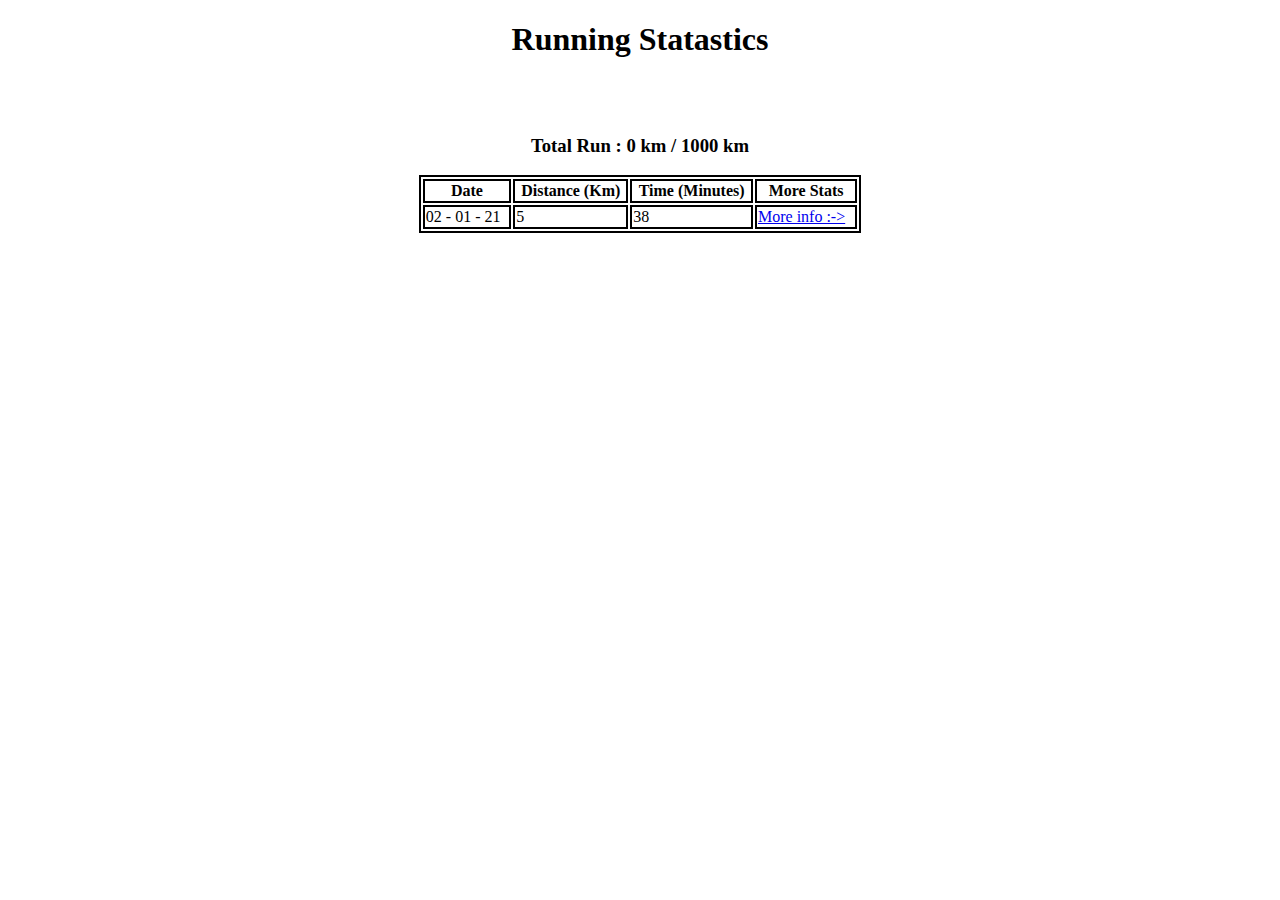
==== run/index.html @ ccf6b052 "Run initation" ====
<!DOCTYPE html>
<html lang="en" dir="ltr">
  <head>
    <meta charset="utf-8">
    <title>Run 2021</title>
    <style media="screen">
      table,tr,td,th{
        border:solid 2px black;
      }
      table{
        width:35%;
      }
    </style>
  </head>
  <body>
    <center>
      <h1>Running Statastics</h1>
      <br>
      <br>
      <h3>Total Run : 0 km / 1000 km</h3>
      <table>
        <tr>
          <th>Date</th>
          <th>Distance (Km)</th>
          <th>Time (Minutes)</th>
          <th>More Stats</th>
        </tr>
        <tr>
          <td>02 - 01 - 21</td>
          <td>5</td>
          <td>38</td>
          <td><a href="#">More info :-></a></td>
        </tr>
      </table>
    </center>
  </body>
</html>
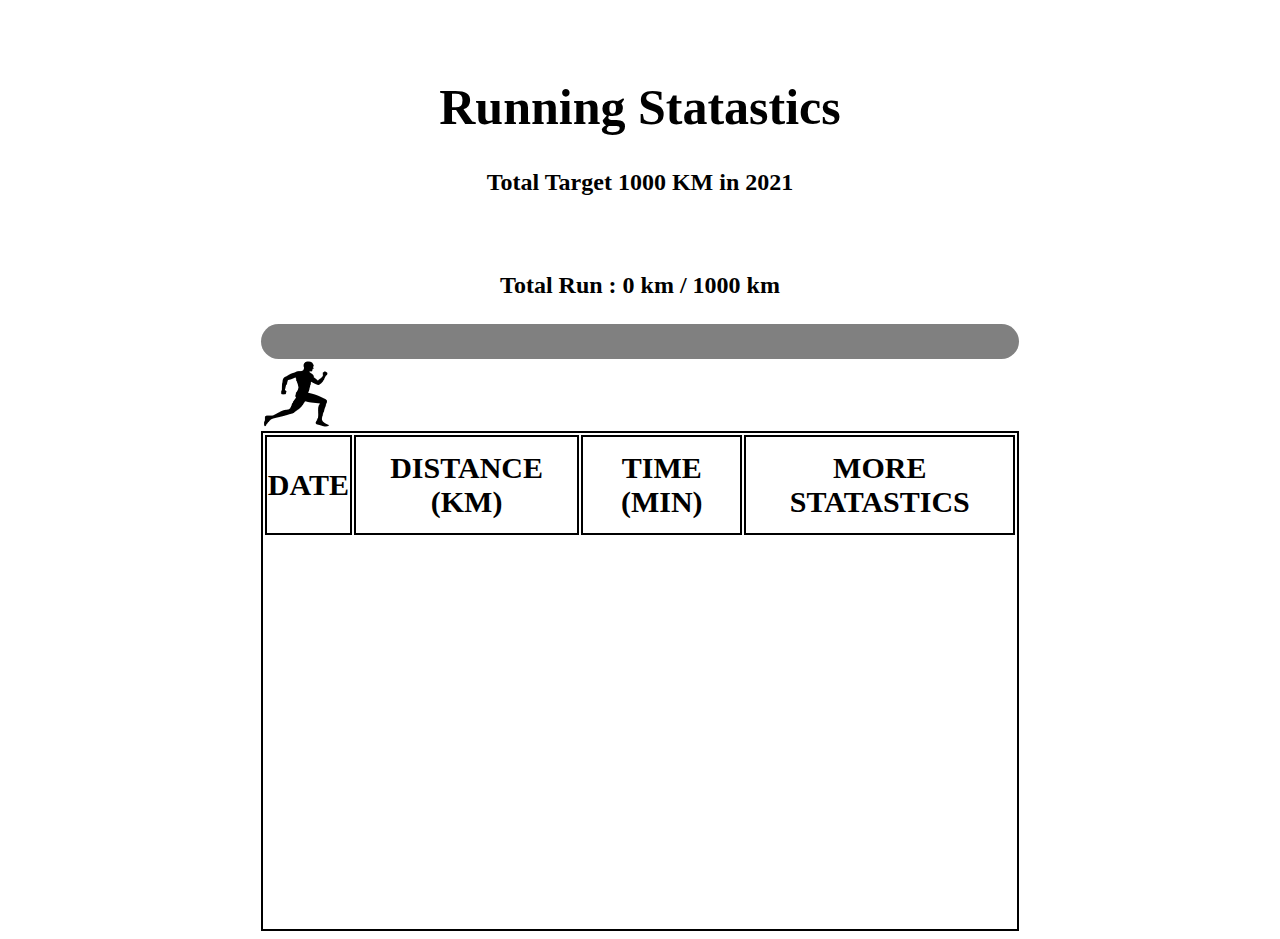
==== commit 36132394: "Done" ====
--- a/run/index.html
+++ b/run/index.html
@@ -1,37 +1,66 @@
-<!DOCTYPE html>
 <html lang="en" dir="ltr">
   <head>
     <meta charset="utf-8">
     <title>Run 2021</title>
+    <link rel="icon" href="running.png" />
     <style media="screen">
       table,tr,td,th{
         border:solid 2px black;
       }
+      th{
+        height: 100px;
+        font-size: 30px;
+        font-weight: bold;
+      }
       table{
-        width:35%;
+        width:60%;
+        height: 500px;
+        text-align: center;
+      }
+      .bar{
+        background-color: grey;
+        width:60%;
+        height:35px;
+        border-radius: 50px;
+        margin-left: 20%;
+      }
+      a{
+        color: blue;
+      }
+      .image-move{
+        margin-left: 00%;
       }
     </style>
   </head>
   <body>
     <center>
-      <h1>Running Statastics</h1>
+      <br></br>
+      <h1 style="font-size: 50px;">Running Statastics</h1>
+      <h2>Total Target 1000 KM in 2021</h2>
+      <br></br>
+      <h2 id="totalshow">Total Run : 0 km / 1000 km</h2>
+    </center>
+        <div class="bar">
+        <div id="myBar" class="w3-container" style="width:0%; height: 35px; border-radius: 50px;  text-align: center; background-color: green;"><p style="font-size: 25px;" id="text"></p></div> <div height="20px" width="60%" id="class-move" class="image-move"><img src="running.png" style="width:70px; height:70px;"></div>
+      </div>
+      <center>
       <br>
       <br>
-      <h3>Total Run : 0 km / 1000 km</h3>
-      <table>
-        <tr>
-          <th>Date</th>
-          <th>Distance (Km)</th>
-          <th>Time (Minutes)</th>
-          <th>More Stats</th>
-        </tr>
-        <tr>
-          <td>02 - 01 - 21</td>
-          <td>5</td>
-          <td>38</td>
-          <td><a href="#">More info :-></a></td>
-        </tr>
-      </table>
+      <br></br>
+      <table class = "table table-stripped">
+        <thead>
+          <tr>
+            <th>DATE</th>
+            <th>DISTANCE (KM)</th>
+            <th>TIME (MIN)</th>
+            <th>MORE STATASTICS</th>
+          </tr>
+        </thead>
+        <tbody id="data">
+
+        </tbody>
+        </table>
+      <script src="index.js" type="text/javascript"></script>
     </center>
   </body>
 </html>
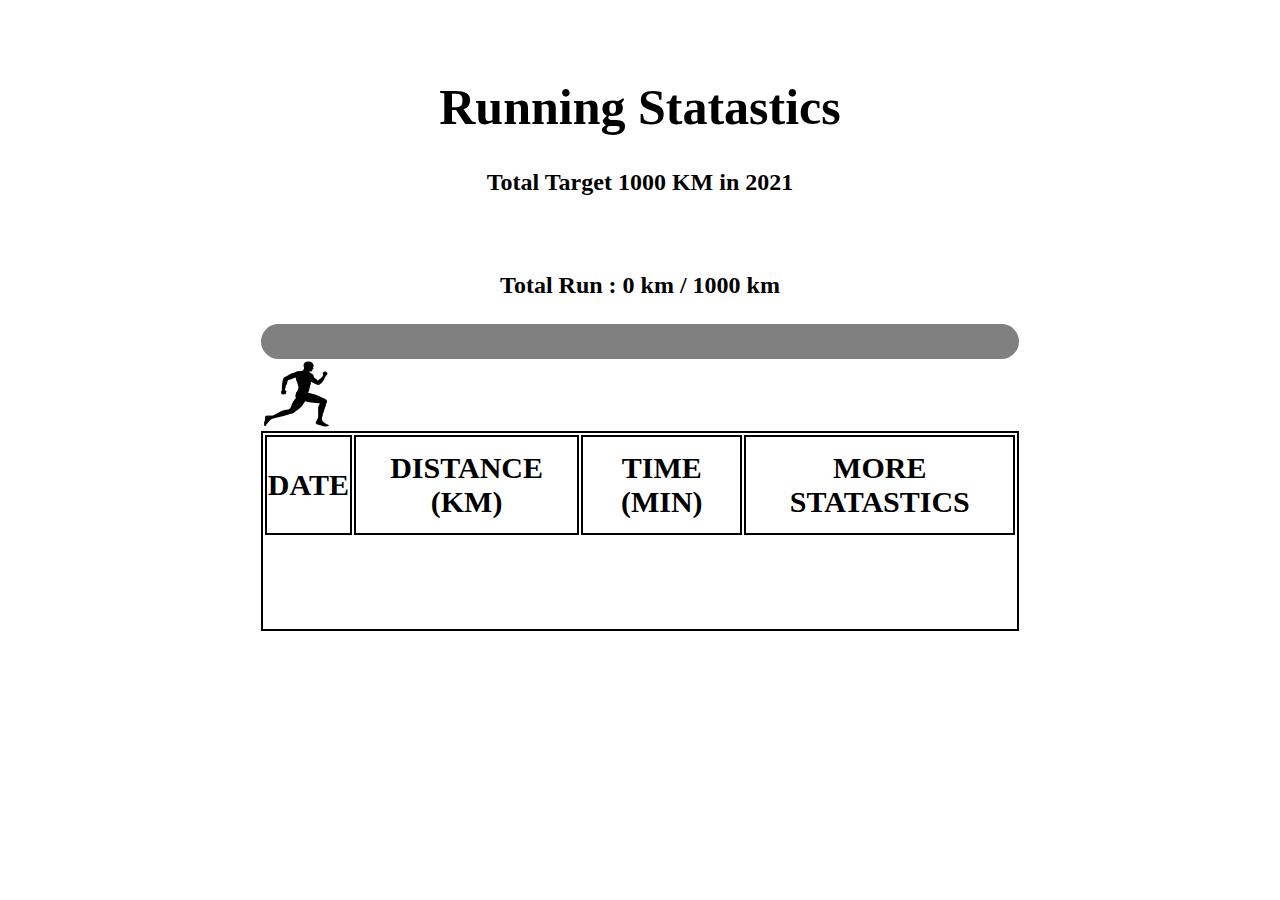
==== commit 921e7806: "Done" ====
--- a/run/index.html
+++ b/run/index.html
@@ -14,7 +14,7 @@
       }
       table{
         width:60%;
-        height: 500px;
+        height: 200px;
         text-align: center;
       }
       .bar{
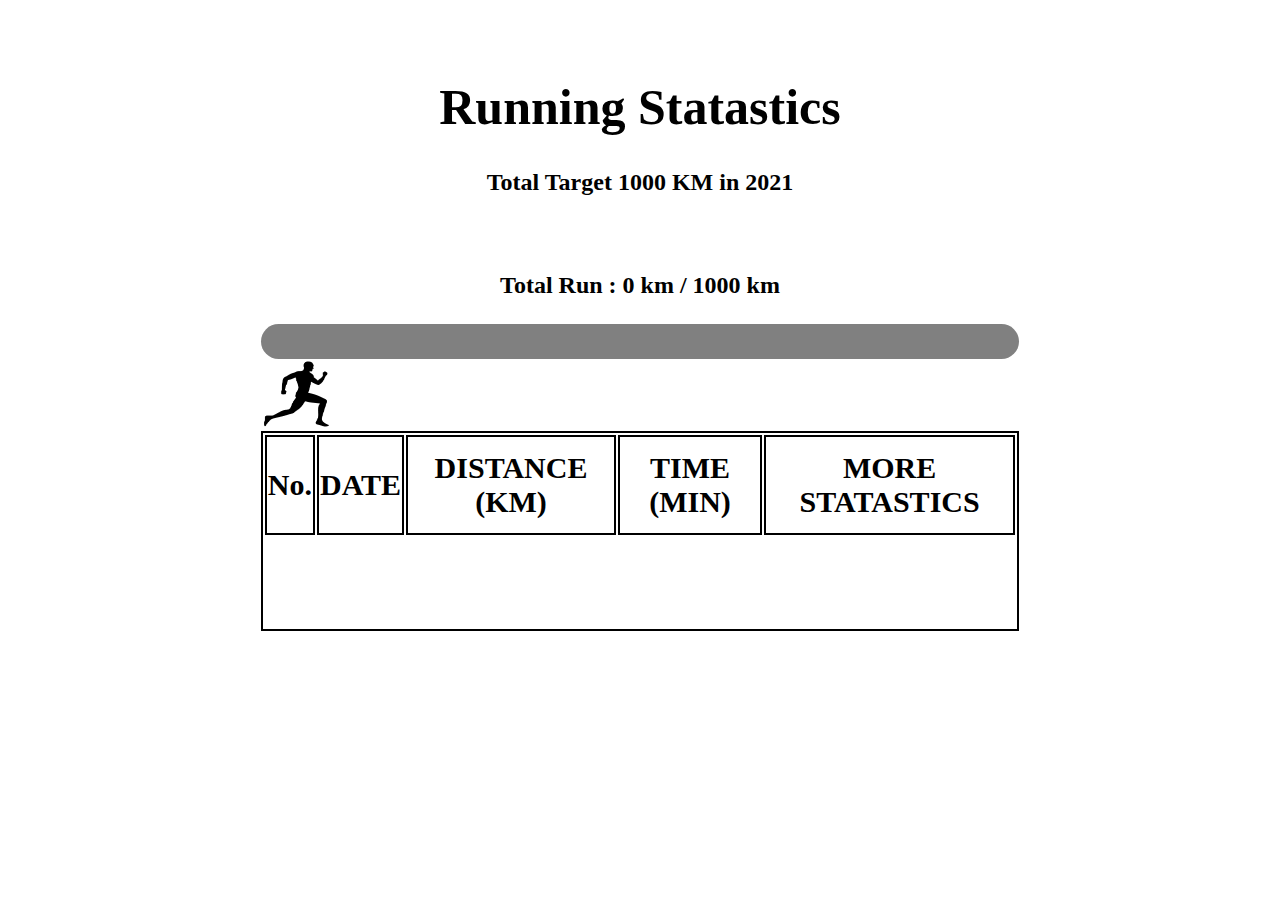
==== commit 4b80877c: "Done" ====
--- a/run/index.html
+++ b/run/index.html
@@ -50,6 +50,7 @@
       <table class = "table table-stripped">
         <thead>
           <tr>
+            <th>No.</th>
             <th>DATE</th>
             <th>DISTANCE (KM)</th>
             <th>TIME (MIN)</th>
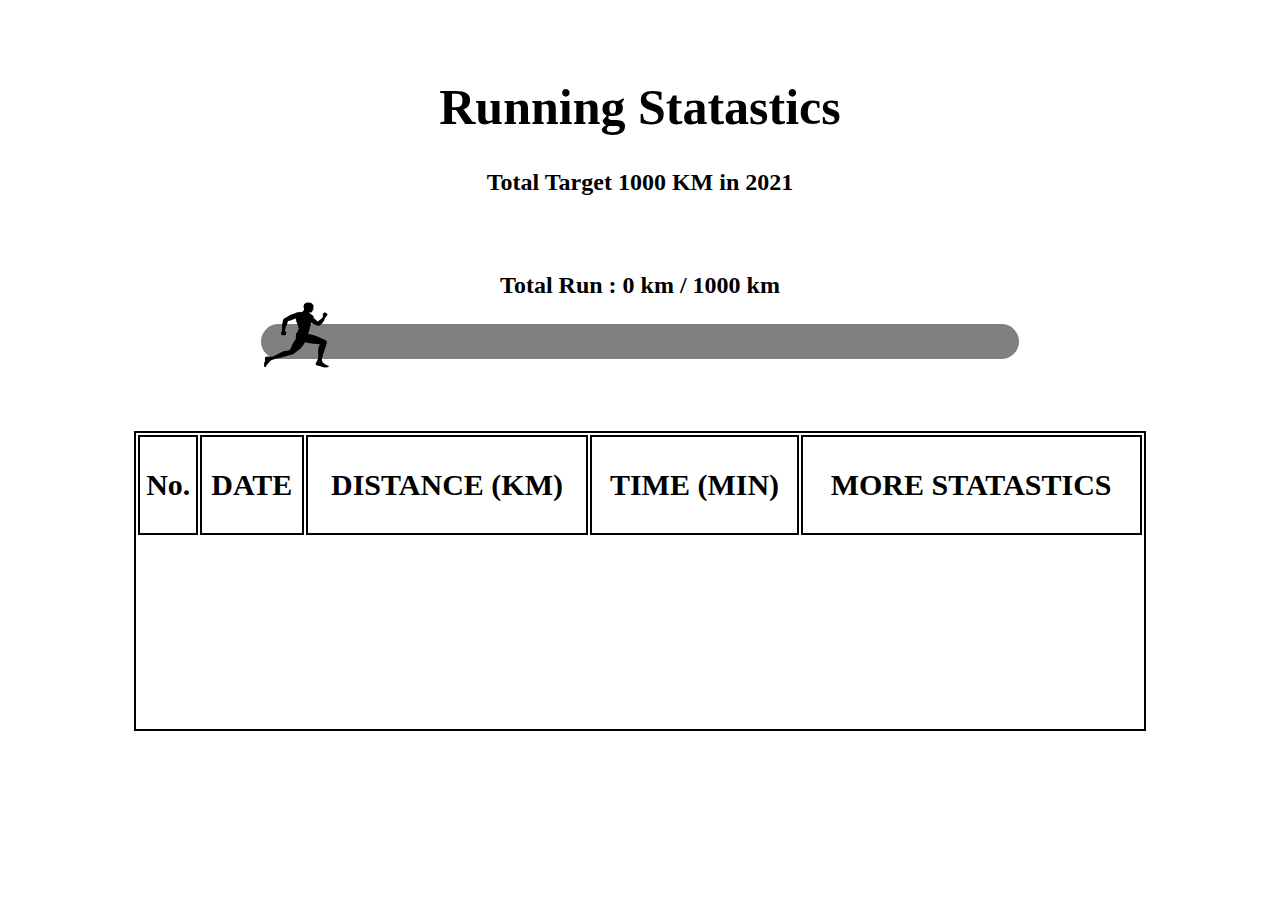
==== commit 5cae1b47: "C" ====
--- a/run/index.html
+++ b/run/index.html
@@ -13,8 +13,8 @@
         font-weight: bold;
       }
       table{
-        width:60%;
-        height: 200px;
+        width:80%;
+        height: 300px;
         text-align: center;
       }
       .bar{
@@ -28,7 +28,9 @@
         color: blue;
       }
       .image-move{
-        margin-left: 00%;
+        position: absolute;
+        top:300px;
+        display: flex;
       }
     </style>
   </head>
@@ -40,10 +42,13 @@
       <br></br>
       <h2 id="totalshow">Total Run : 0 km / 1000 km</h2>
     </center>
-        <div class="bar">
-        <div id="myBar" class="w3-container" style="width:0%; height: 35px; border-radius: 50px;  text-align: center; background-color: green;"><p style="font-size: 25px;" id="text"></p></div> <div height="20px" width="60%" id="class-move" class="image-move"><img src="running.png" style="width:70px; height:70px;"></div>
+
+        <div id="bb" class="bar">
+        <div id="myBar" class="w3-container" style="width:0%; height: 35px; border-radius: 50px;  text-align: center; background-color: green;"><p style="font-size: 25px;" id="text"></p></div>
+        <div height="20px" width="60%" id="class-move" class="image-move"><img src="running.png" style="width:70px; height:70px;">&nbsp;&nbsp;&nbsp;&nbsp;&nbsp;<p style="font-size: 25px; font-weight: bolder;" id="text1"></p></div>
       </div>
-      <center>
+
+    <center>
       <br>
       <br>
       <br></br>
